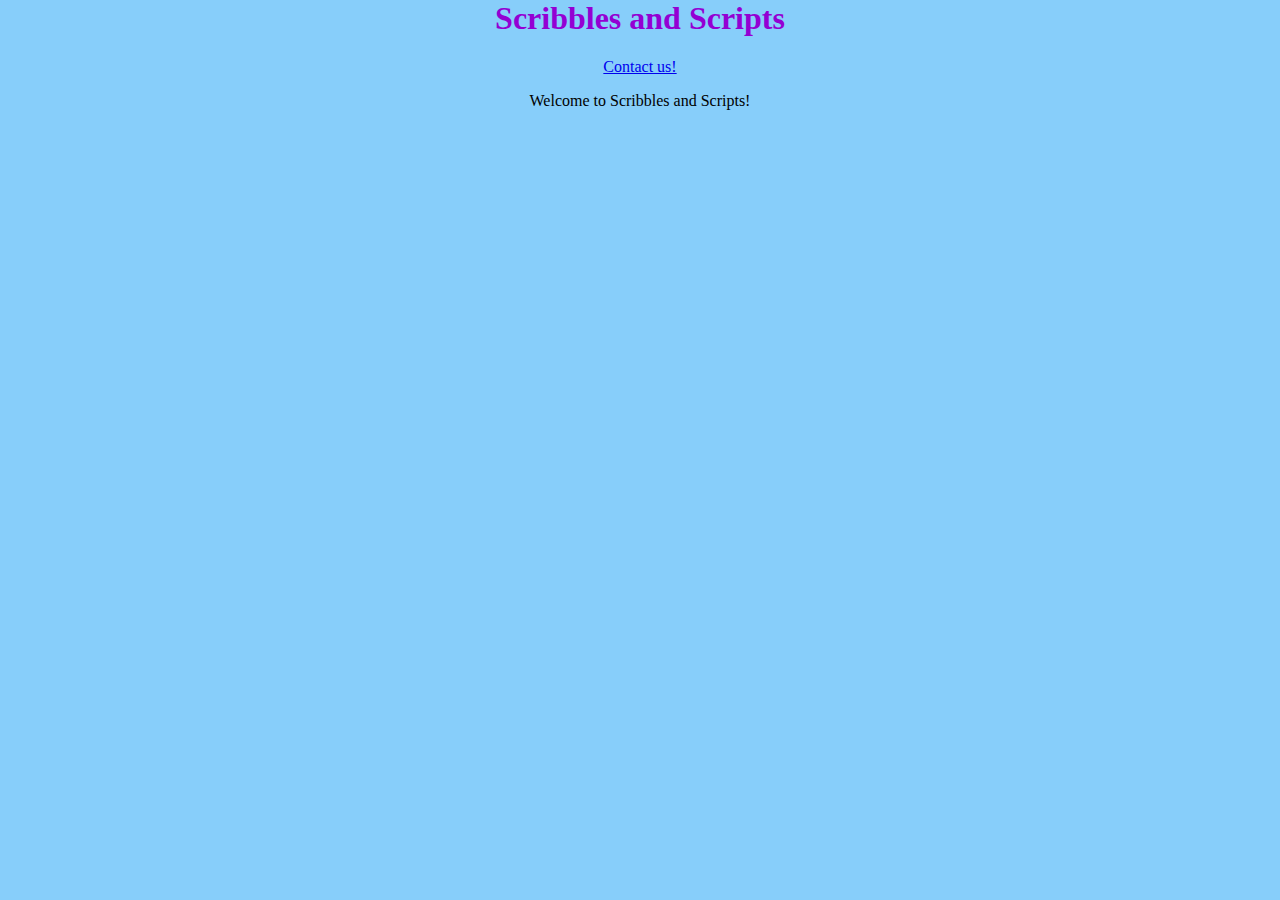
==== index.html @ f8d9a188 "title" ====
<html lang="en">
    <head>
        <meta charset="UTF-8">
        <meta name="viewport" content="width=device_width, initial_scale=1.0">
        <title>Document</title>
        <link rel="stylesheet" href="styles.css">
    </head>
    <body>
        <h1 class="title">Scribbles and Scripts</h1>
        <a href="/Scribbles-and-Scripts/contact.html">Contact us!</a>
        <p>Welcome to Scribbles and Scripts!</p>
    </body>
</html>
---- styles.css ----
body {
    margin: 0;
    background: lightskyblue;
    text-align: center;
}
.title {
    color:darkviolet;
    size: 10cm;
}
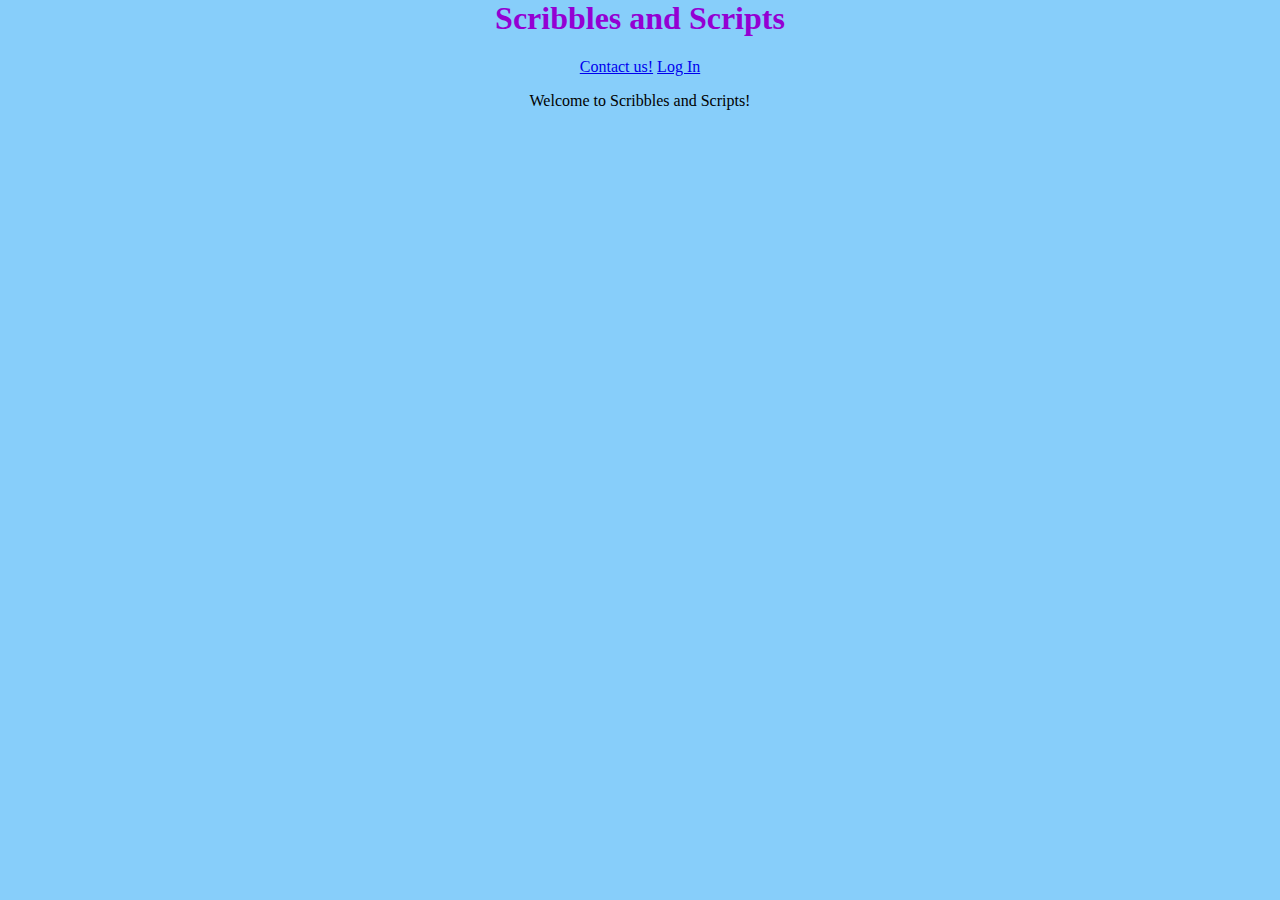
==== commit 20d82e6a: "loginpage" ====
--- a/index.html
+++ b/index.html
@@ -8,6 +8,7 @@
     <body>
         <h1 class="title">Scribbles and Scripts</h1>
         <a href="/Scribbles-and-Scripts/contact.html">Contact us!</a>
+        <a href="/Scribbles-and-Scripts/login.html">Log In</a>
         <p>Welcome to Scribbles and Scripts!</p>
     </body>
 </html>
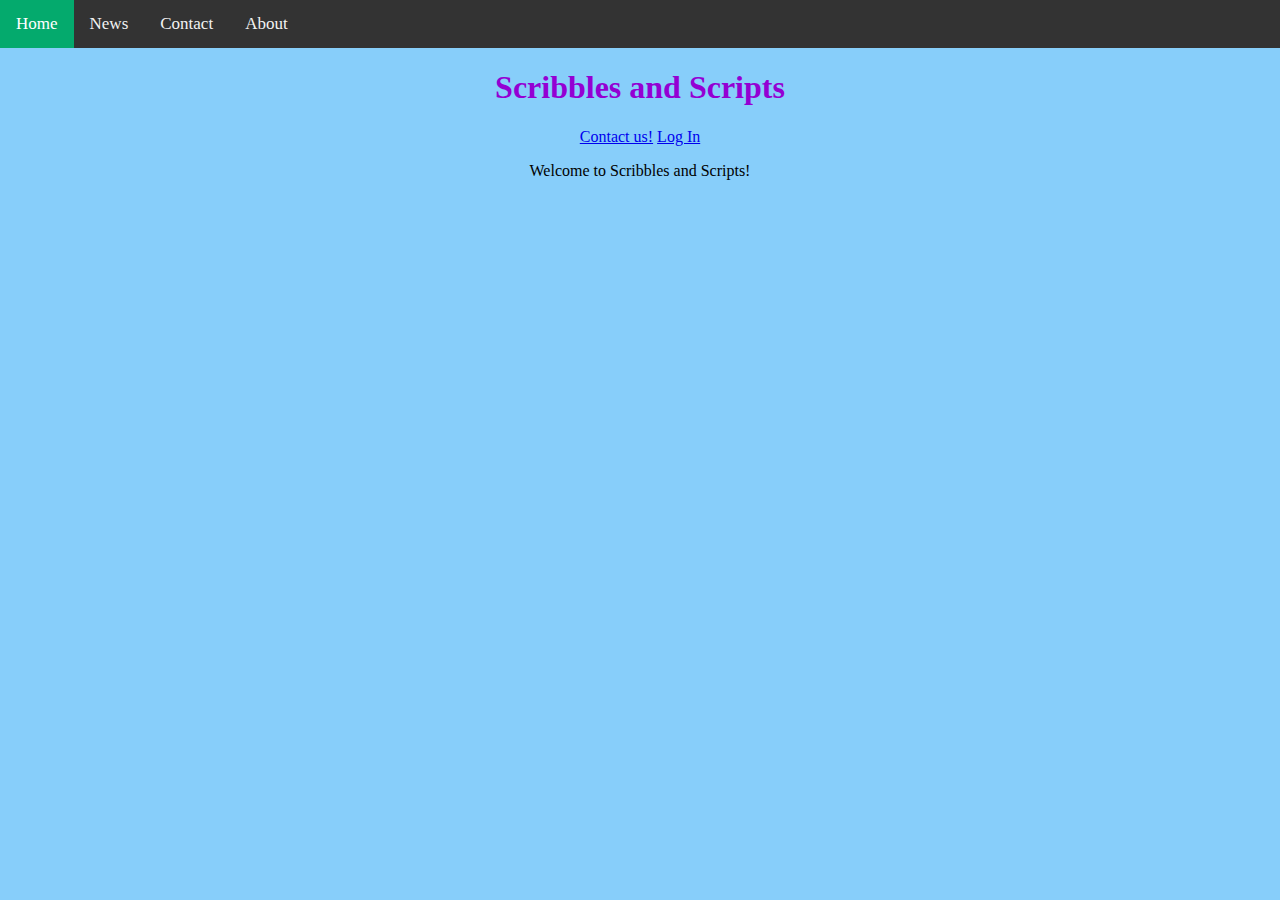
==== commit 9ad103d7: "loginpage" ====
--- a/index.html
+++ b/index.html
@@ -6,6 +6,12 @@
         <link rel="stylesheet" href="styles.css">
     </head>
     <body>
+        <div class="topnav">
+            <a class="active" href="#home">Home</a>
+            <a href="#news">News</a>
+            <a href="#contact">Contact</a>
+            <a href="#about">About</a>
+        </div>
         <h1 class="title">Scribbles and Scripts</h1>
         <a href="/Scribbles-and-Scripts/contact.html">Contact us!</a>
         <a href="/Scribbles-and-Scripts/login.html">Log In</a>
--- a/styles.css
+++ b/styles.css
@@ -6,4 +6,32 @@
 .title {
     color:darkviolet;
     size: 10cm;
+}
+
+/* Add a black background color to the top navigation */
+.topnav {
+    background-color: #333;
+    overflow: hidden;
+}
+
+  /* Style the links inside the navigation bar */
+.topnav a {
+    float: left;
+    color: #f2f2f2;
+    text-align: center;
+    padding: 14px 16px;
+    text-decoration: none;
+    font-size: 17px;
+}
+
+  /* Change the color of links on hover */
+.topnav a:hover {
+    background-color: #ddd;
+    color: black;
+}
+
+  /* Add a color to the active/current link */
+.topnav a.active {
+    background-color: #04AA6D;
+    color: white;
 }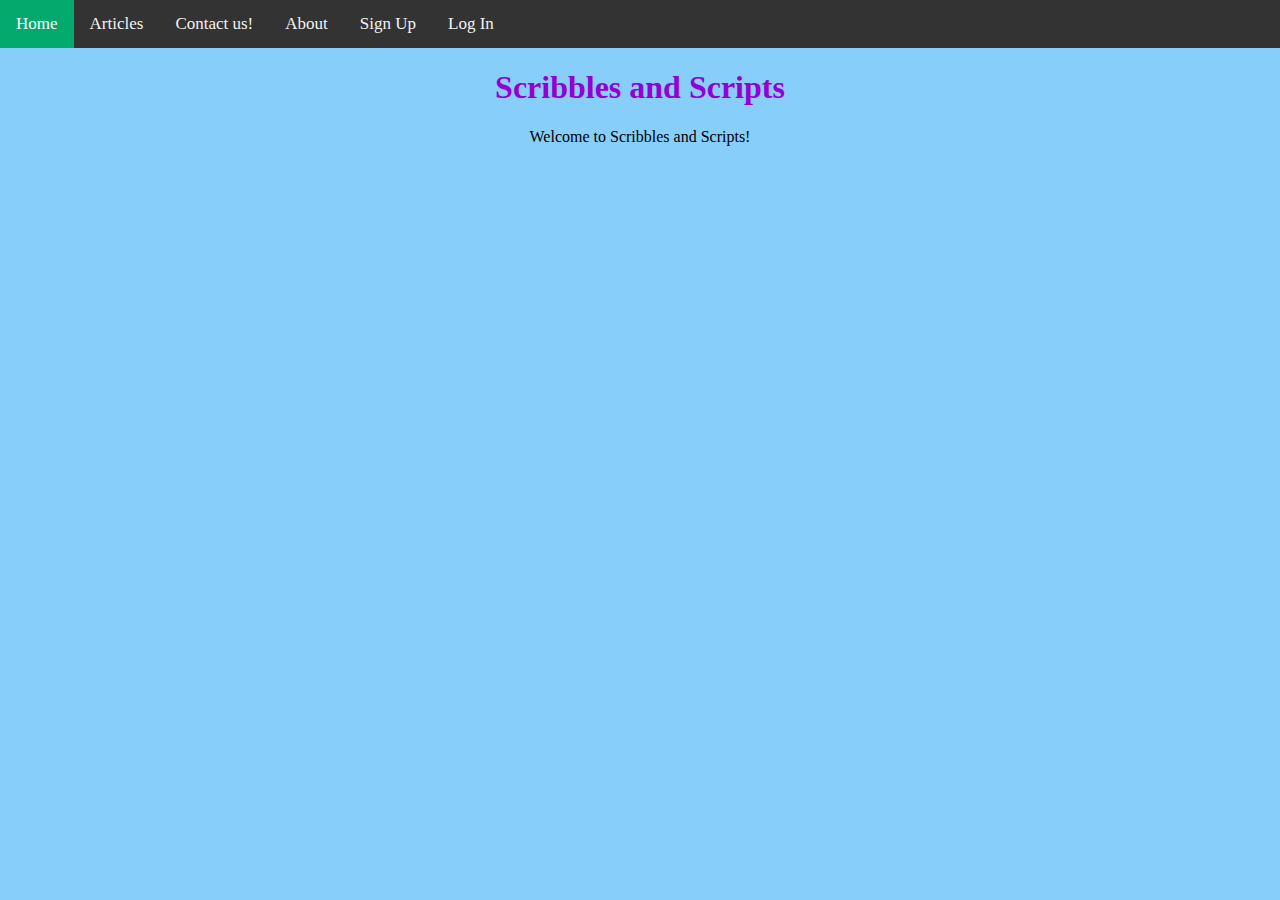
==== commit 11f00d14: "loginpage" ====
--- a/index.html
+++ b/index.html
@@ -7,14 +7,14 @@
     </head>
     <body>
         <div class="topnav">
-            <a class="active" href="#home">Home</a>
-            <a href="#news">News</a>
-            <a href="#contact">Contact</a>
+            <a class="active" href="/Scribbles-and-Scripts/index.html">Home</a>
+            <a href="#news">Articles</a>
+            <a href="/Scribbles-and-Scripts/contact.html">Contact us!</a>
             <a href="#about">About</a>
+            <a href="/Scribbles-and-Scripts/signup.html">Sign Up</a>
+            <a href="/Scribbles-and-Scripts/login.html">Log In</a>
         </div>
         <h1 class="title">Scribbles and Scripts</h1>
-        <a href="/Scribbles-and-Scripts/contact.html">Contact us!</a>
-        <a href="/Scribbles-and-Scripts/login.html">Log In</a>
         <p>Welcome to Scribbles and Scripts!</p>
     </body>
 </html>
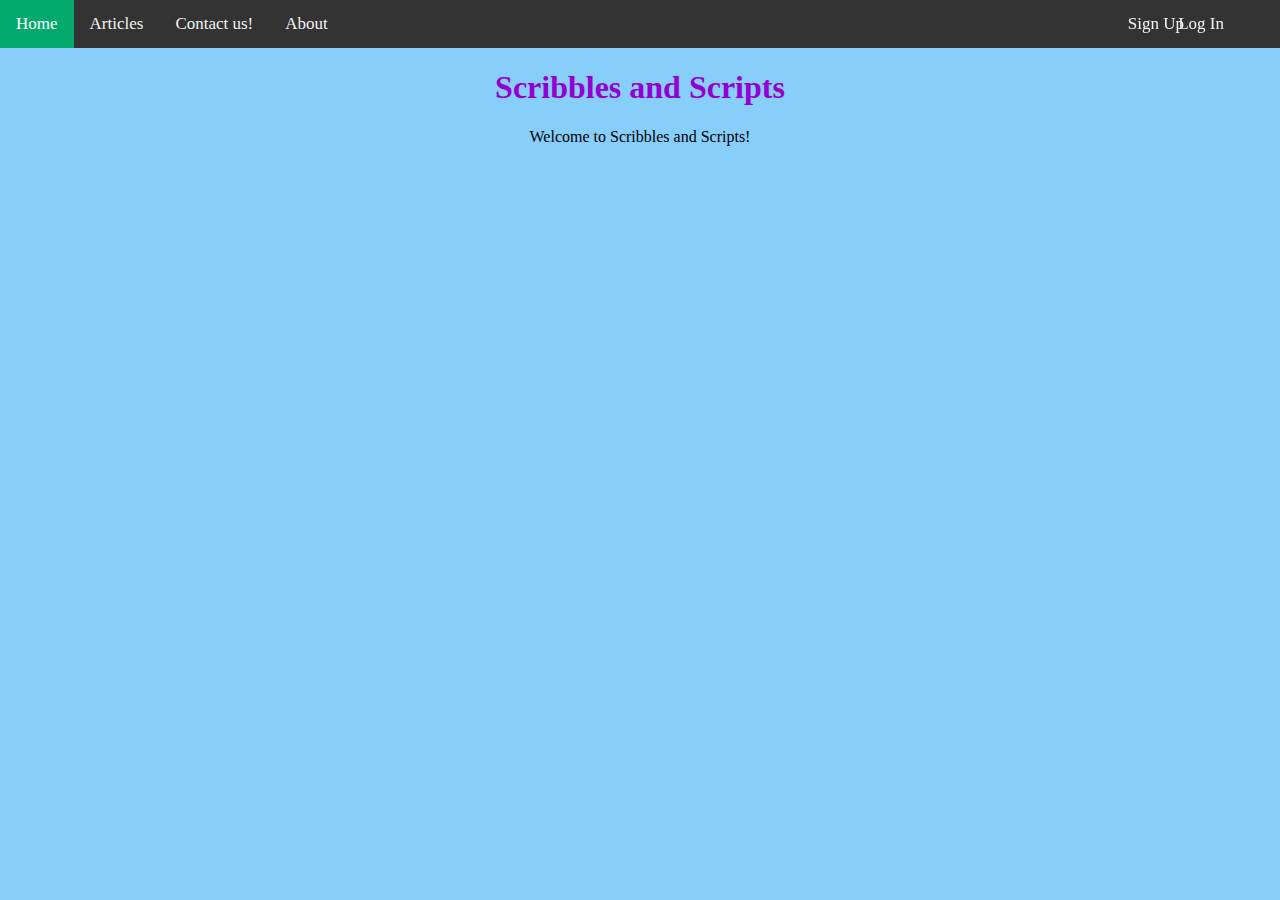
==== commit fb312063: "loginpage" ====
--- a/index.html
+++ b/index.html
@@ -11,8 +11,8 @@
             <a href="#news">Articles</a>
             <a href="/Scribbles-and-Scripts/contact.html">Contact us!</a>
             <a href="#about">About</a>
-            <a href="/Scribbles-and-Scripts/signup.html">Sign Up</a>
-            <a href="/Scribbles-and-Scripts/login.html">Log In</a>
+            <a style = "position:fixed; right:80px;" href="/Scribbles-and-Scripts/signup.html">Sign Up</a>
+            <a style = "position:fixed; right:40px;" href="/Scribbles-and-Scripts/login.html">Log In</a>
         </div>
         <h1 class="title">Scribbles and Scripts</h1>
         <p>Welcome to Scribbles and Scripts!</p>
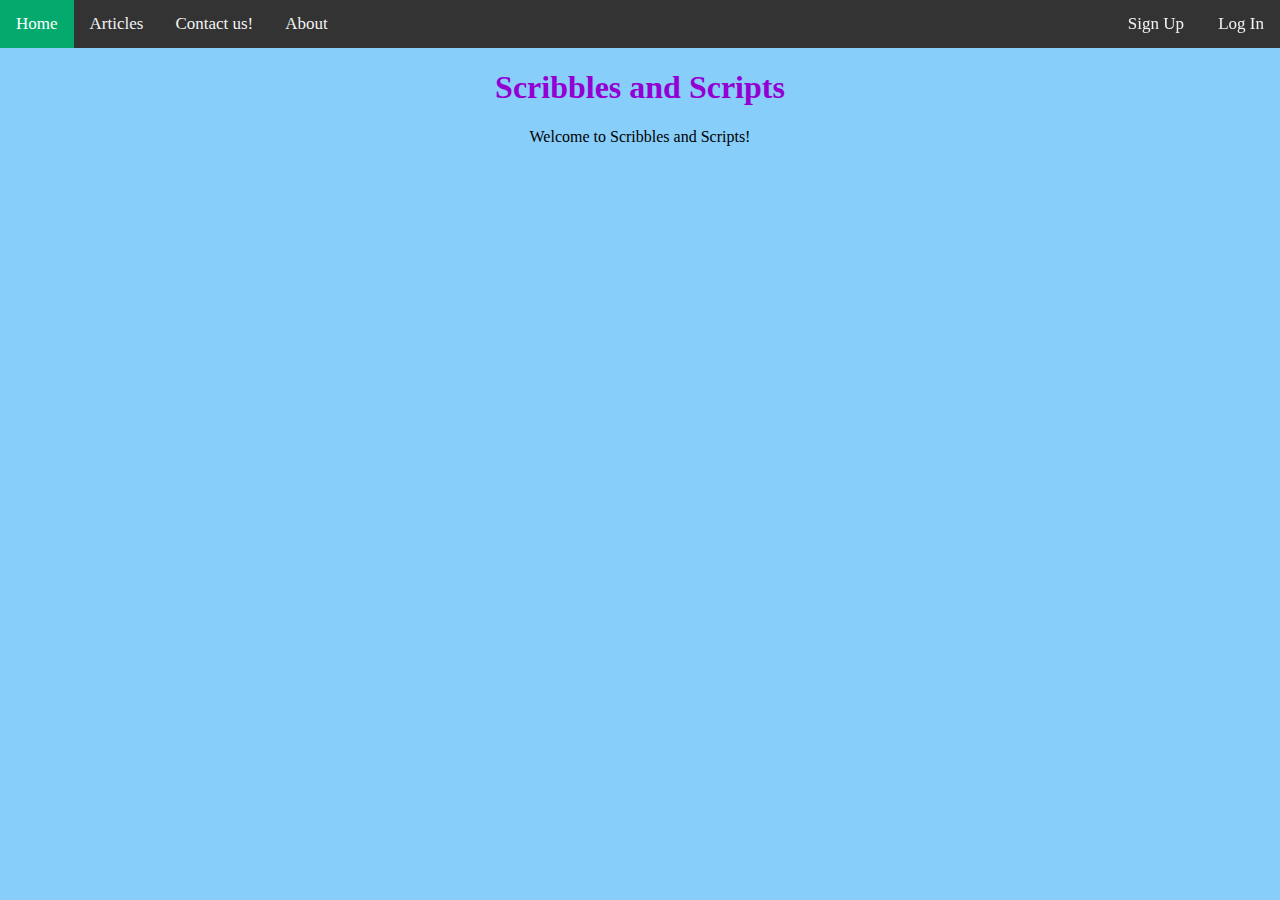
==== commit ac6e3ab8: "loginpage" ====
--- a/index.html
+++ b/index.html
@@ -12,7 +12,7 @@
             <a href="/Scribbles-and-Scripts/contact.html">Contact us!</a>
             <a href="#about">About</a>
             <a style = "position:fixed; right:80px;" href="/Scribbles-and-Scripts/signup.html">Sign Up</a>
-            <a style = "position:fixed; right:40px;" href="/Scribbles-and-Scripts/login.html">Log In</a>
+            <a style = "position:fixed; right:0px;" href="/Scribbles-and-Scripts/login.html">Log In</a>
         </div>
         <h1 class="title">Scribbles and Scripts</h1>
         <p>Welcome to Scribbles and Scripts!</p>
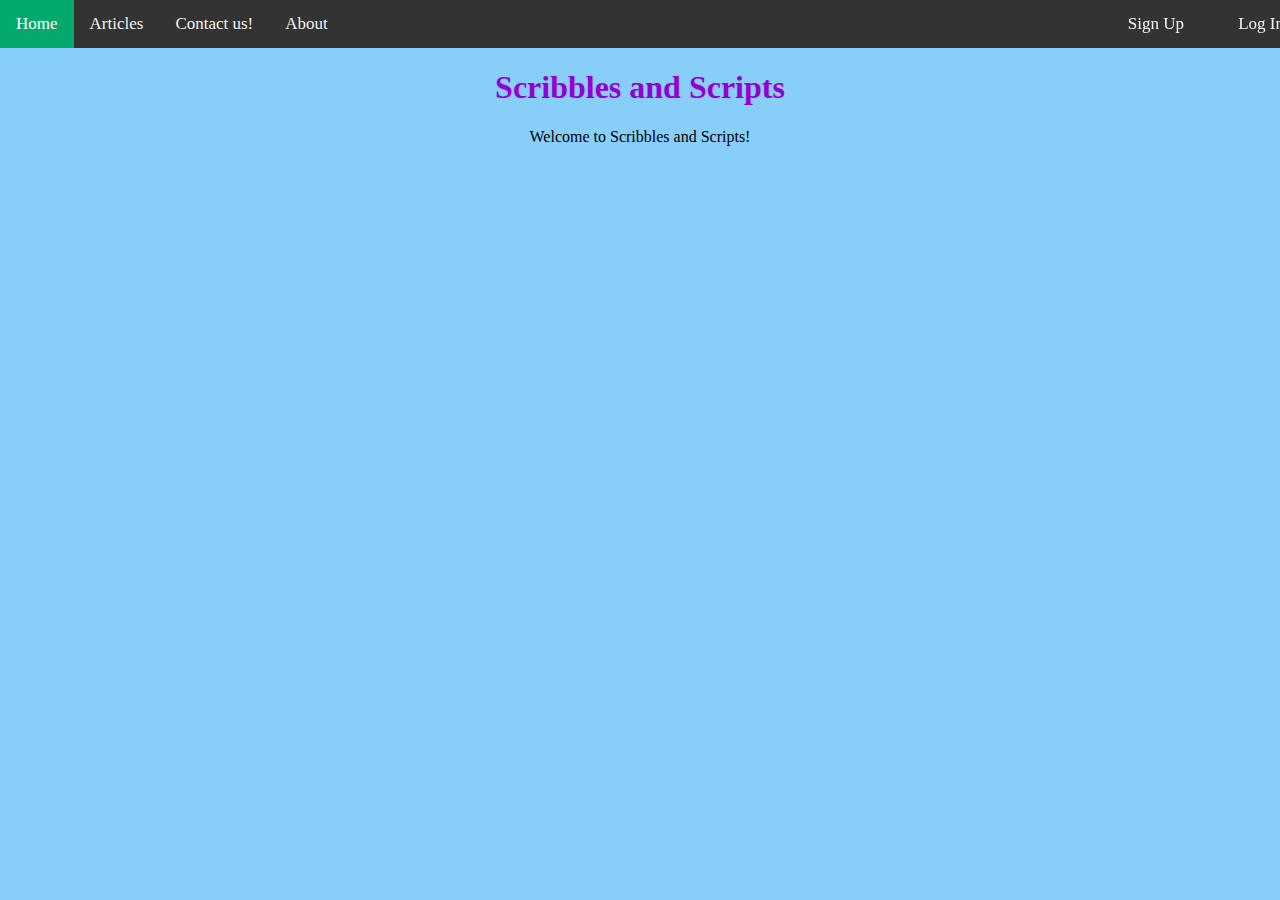
==== commit 56c56603: "loginpage" ====
--- a/index.html
+++ b/index.html
@@ -12,7 +12,7 @@
             <a href="/Scribbles-and-Scripts/contact.html">Contact us!</a>
             <a href="#about">About</a>
             <a style = "position:fixed; right:80px;" href="/Scribbles-and-Scripts/signup.html">Sign Up</a>
-            <a style = "position:fixed; right:0px;" href="/Scribbles-and-Scripts/login.html">Log In</a>
+            <a style = "position:fixed; right:-20px;" href="/Scribbles-and-Scripts/login.html">Log In</a>
         </div>
         <h1 class="title">Scribbles and Scripts</h1>
         <p>Welcome to Scribbles and Scripts!</p>
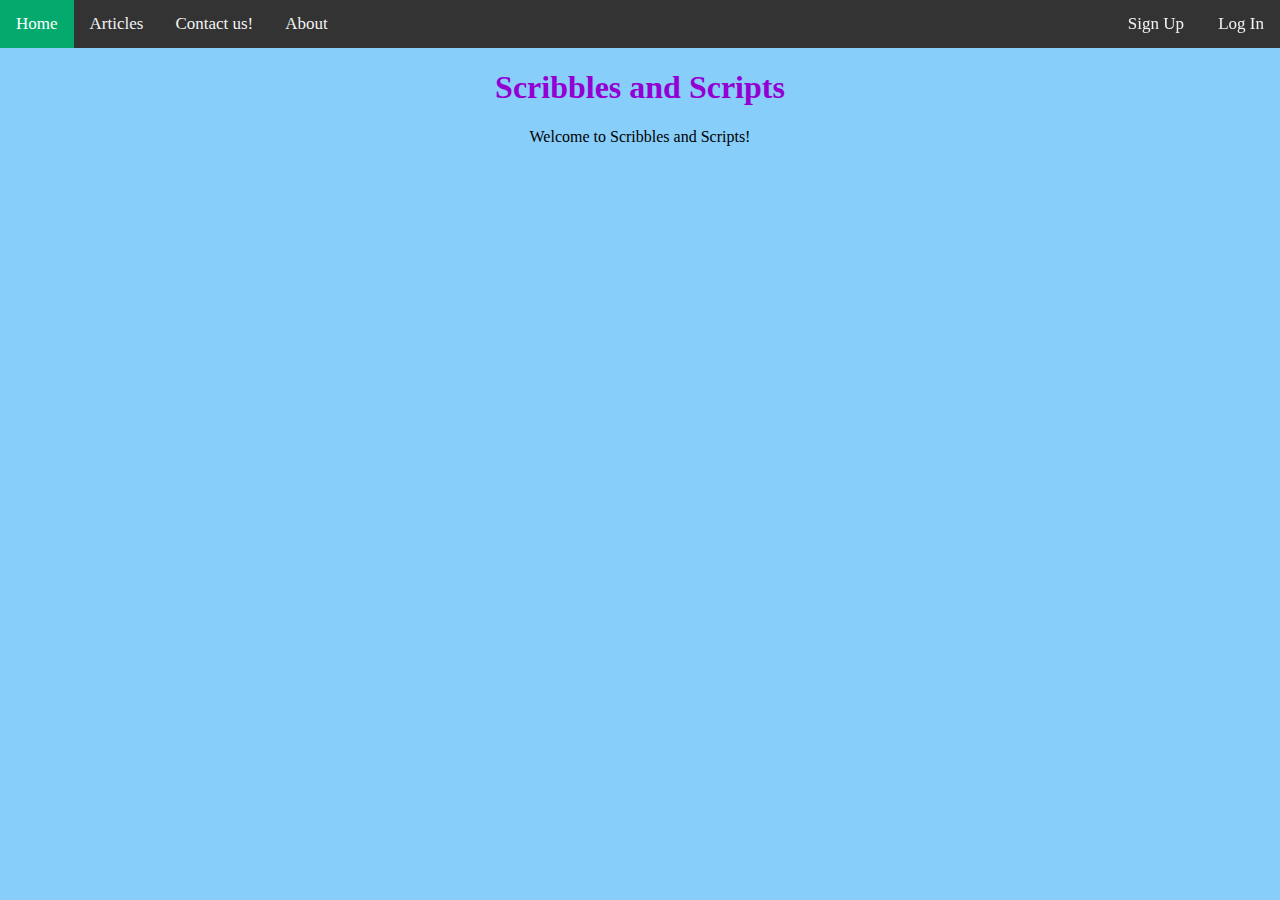
==== commit 3046a907: "loginpage" ====
--- a/index.html
+++ b/index.html
@@ -12,7 +12,7 @@
             <a href="/Scribbles-and-Scripts/contact.html">Contact us!</a>
             <a href="#about">About</a>
             <a style = "position:fixed; right:80px;" href="/Scribbles-and-Scripts/signup.html">Sign Up</a>
-            <a style = "position:fixed; right:-20px;" href="/Scribbles-and-Scripts/login.html">Log In</a>
+            <a style = "position:fixed; right:0px;" href="/Scribbles-and-Scripts/login.html">Log In</a>
         </div>
         <h1 class="title">Scribbles and Scripts</h1>
         <p>Welcome to Scribbles and Scripts!</p>
